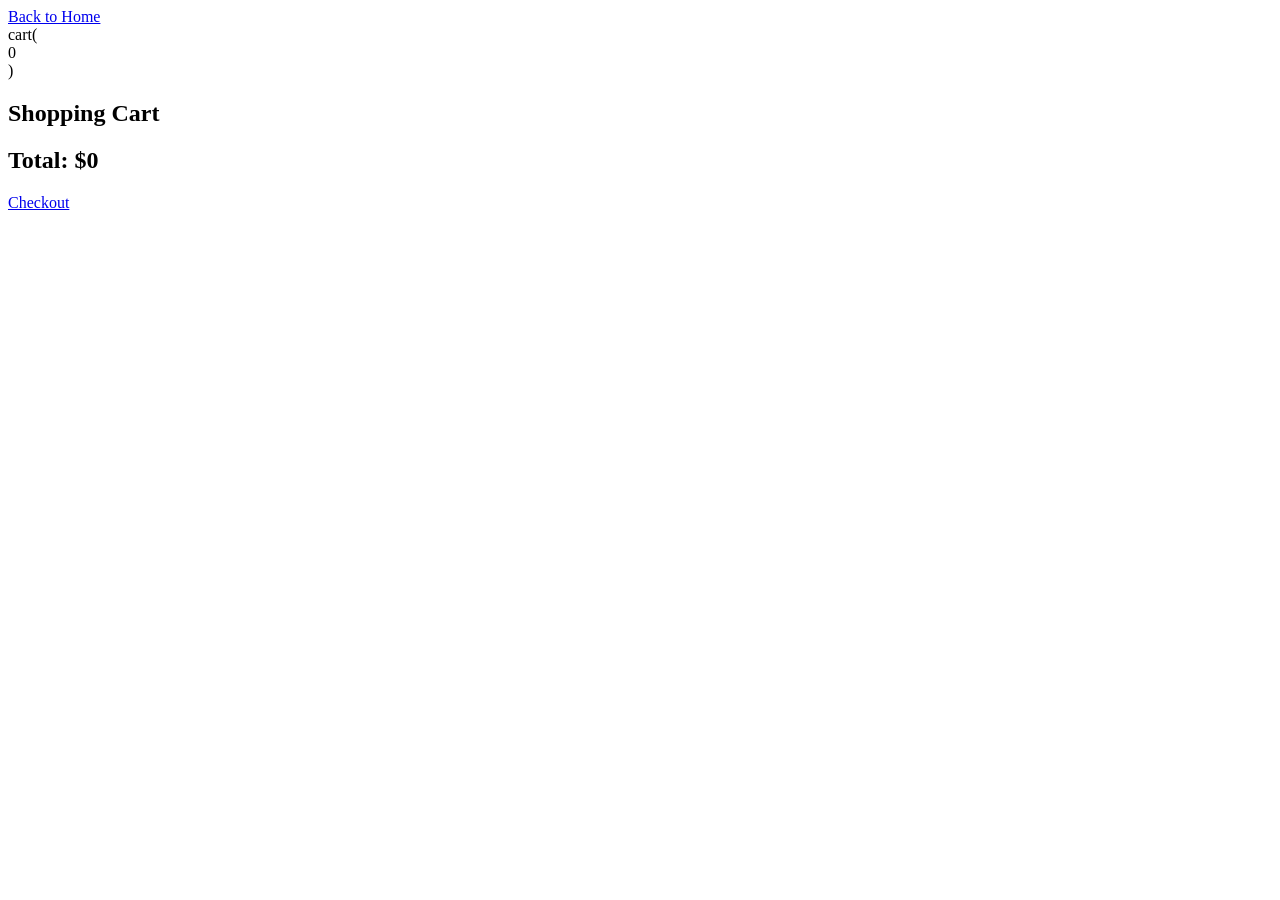
==== cart.html @ 24aa6e28 "first commit" ====
<!DOCTYPE html>
<html lang="en">
<head>
    <meta charset="UTF-8">
    <meta name="viewport" content="width=device-width, initial-scale=1.0">
    <title>cart page</title>
</head>
<body>
    <div class="container">
        <div class="section-split">
          <a href="index.html" id="back">Back to Home</a>
        <div class="cartcountinner">cart(<div id="procount">0</div>)</div>
        </div>
    <h2 class="cartdetails">Shopping Cart</h2>
    <div id="cartProducts"></div>
    <h2 id="cartTotal">Total: $0</h2>
    <a href="checkout.html" class="button" id="checkoutBtn">
        Checkout
    </a>  
    </div>
</body>
<script type="module" src="/src/cart.js"></script>
</html>
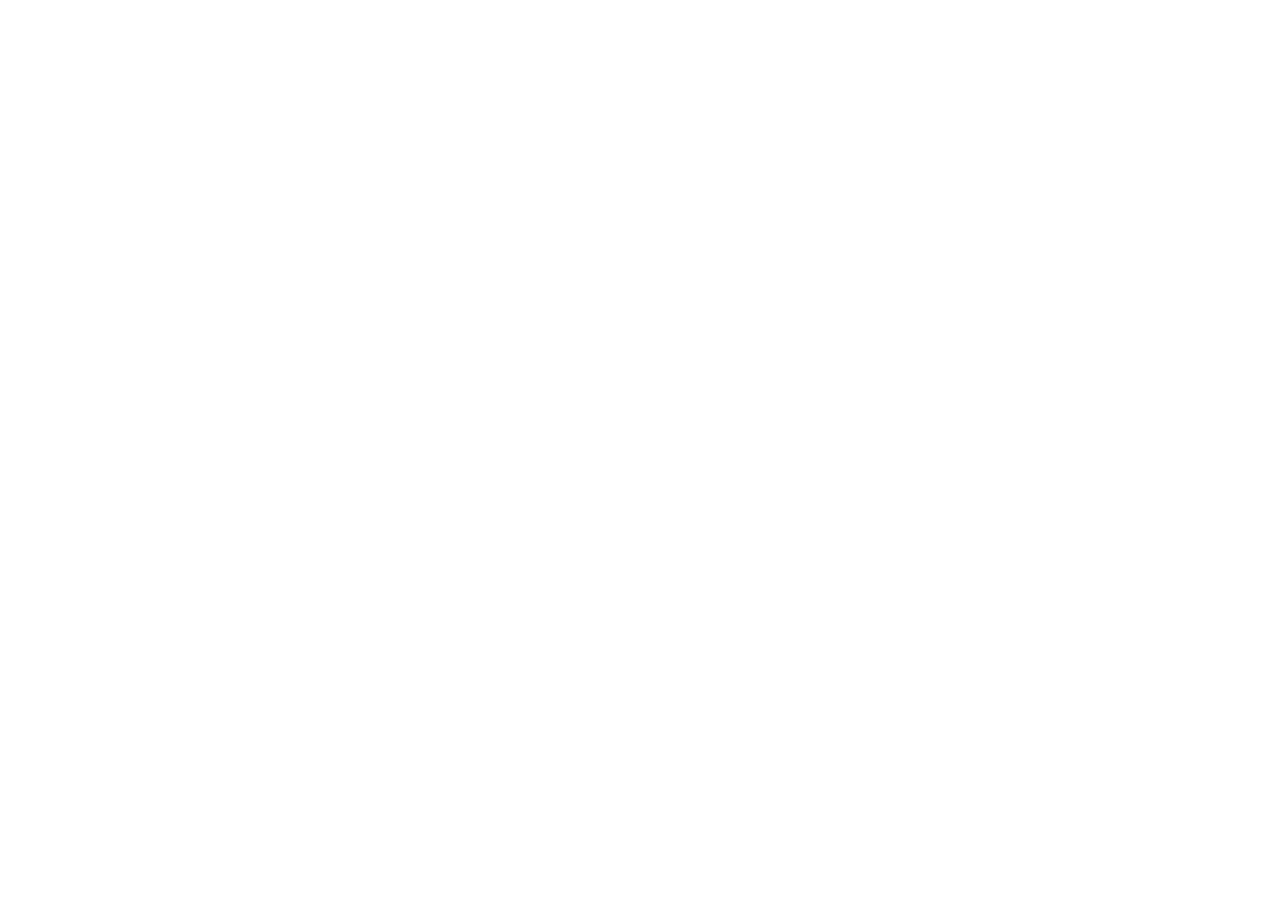
==== commit 2c2ccd7c: "Updates" ====
--- a/cart.html
+++ b/cart.html
@@ -1,23 +1,30 @@
-<!DOCTYPE html>
-<html lang="en">
-<head>
-    <meta charset="UTF-8">
-    <meta name="viewport" content="width=device-width, initial-scale=1.0">
-    <title>cart page</title>
-</head>
-<body>
-    <div class="container">
-        <div class="section-split">
-          <a href="index.html" id="back">Back to Home</a>
-        <div class="cartcountinner">cart(<div id="procount">0</div>)</div>
-        </div>
-    <h2 class="cartdetails">Shopping Cart</h2>
-    <div id="cartProducts"></div>
-    <h2 id="cartTotal">Total: $0</h2>
-    <a href="checkout.html" class="button" id="checkoutBtn">
-        Checkout
-    </a>  
-    </div>
-</body>
-<script type="module" src="/src/cart.js"></script>
+<!DOCTYPE html>
+<html lang="en">
+<head>
+    <meta charset="UTF-8">
+    <meta name="viewport" content="width=device-width, initial-scale=1.0">
+    <title>cart page</title>
+    <style>#loader{z-index:999;color:#333;background-color:#fff;justify-content:center;align-items:center;width:100vw;height:100vh;font-family:sans-serif;font-size:1.2rem;display:flex;position:fixed;top:0;left:0}</style>
+  <script type="module" crossorigin src="/demostore/assets/cart-BhKOl59s.js"></script>
+  <link rel="modulepreload" crossorigin href="/demostore/assets/style-BC-ahMUx.js">
+  <link rel="stylesheet" crossorigin href="/demostore/assets/style-C-0QaXuS.css">
+</head>
+<body>
+    <div id="loader">
+            <div class="loader-spinner"></div>
+    </div>
+    <div class="container">
+        <div class="section-split">
+          <a href="index.html" id="back">Back to Home</a>
+        <div class="cartcountinner">cart(<div id="procount">0</div>)</div>
+        </div>
+    <h2 class="cartdetails">Shopping Cart</h2>
+    <div id="cartProducts"></div>
+    <h2 id="cartTotal">Total: $0</h2>
+    <a href="checkout.html" class="button" id="checkoutBtn">
+        Checkout
+    </a>  
+    </div>
+</body>+
 </html>
